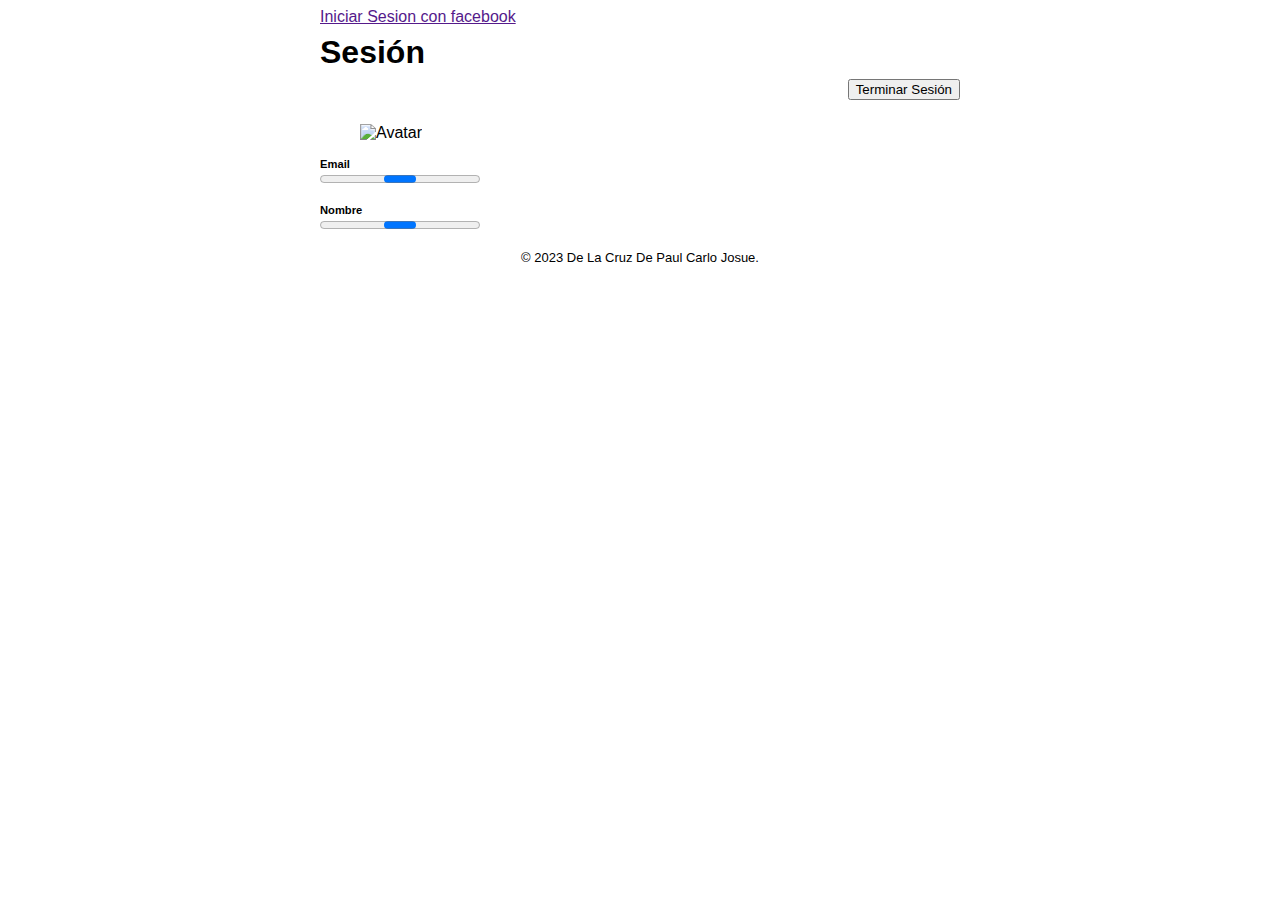
==== index.html @ 78bdda9b "Cambio" ====
<!DOCTYPE html>
<html lang="es">
<head>
  <meta charset="UTF-8">
  <meta name="viewport"
    content="width=device-width,
       initial-scale=1.0">
  <title>Sesión</title>

  <script
    src="https://www.gstatic.com/firebasejs/8.10.1/firebase-app.js">
    </script>
  
  <script
    src="https://www.gstatic.com/firebasejs/8.10.1/firebase-auth.js">
    </script>

  <script
    src="https://www.gstatic.com/firebasejs/8.10.1/firebase-firestore.js">
    </script>
  
  <script src="js/init.js">
  </script>
  <script type="module"
    src="cmp/me-nav.js">
    </script>
  <script type="module"
    src="cmp/me-footer.js">
    </script>
  <script type="module"
    src="cmp/me-progreso.js">
    </script>
  <link rel="stylesheet"
    href="css/estilos.css">
</head>
<body>
 <form name="forma">
    <me-nav>
        <a class="nav-facebook" href="">Iniciar Sesion con facebook</a>
    </me-nav>
    <header>
      <h1>Sesión</h1>
      <div class="herramientas">
        <button
          type="button"
          name="terminarSesión">
          Terminar Sesión
        </button>
      </div>
    </header>
    <figure>
      <img id="avatar" src=""
        alt="Avatar">
    </figure>
    <p>
      <label>
        Email
        <output name="email">
          <me-progreso>
          </me-progreso>
        </output>
      </label>
    </p>
    <p>
      <label>
        Nombre
        <output name="nombre">
          <me-progreso>
          </me-progreso>
        </output>
      </label>
    </p>
    <me-footer></me-footer>
  </form>
  <script type="module"
    src="js/CtrlIniciarSesion.js">
    </script>
</body>
</html>
---- css/estilos.css ----
@import "me-nav.css";
@import "me-footer.css";
@import "listas.css";

:root {
  font-family: sans-serif;
  --col-active: #4646462c;
  --color-header: white;
  --colorMiNav: white;
}

body {
  max-width: 640px;
  margin: 0 auto;
  padding: 0.5rem;
}

header {
  position: -webkit-sticky;
  position: sticky;
  top: 0;
  background-color:
    var(--color-header);
}

.herramientas {
  display: flex;
  flex-flow: wrap;
  align-items: center;
  align-content: flex-end;
  justify-content: flex-end;
  margin-top: 0.5rem;
  padding-bottom: 0.5rem;
  gap: 0.5rem;
}

header input {
  flex-grow: 1;
}

h1 {
  margin: 0.5rem 0;
}

figure img {
  max-width: 100%;
}

legend,
p label {
  display: block;
  font-weight: bold;
  font-size: 0.7rem;
}

p label>* {
  display: block;
  font-weight: normal;
  font-size: 1rem;
  box-sizing: border-box;
  width: 100%;
}
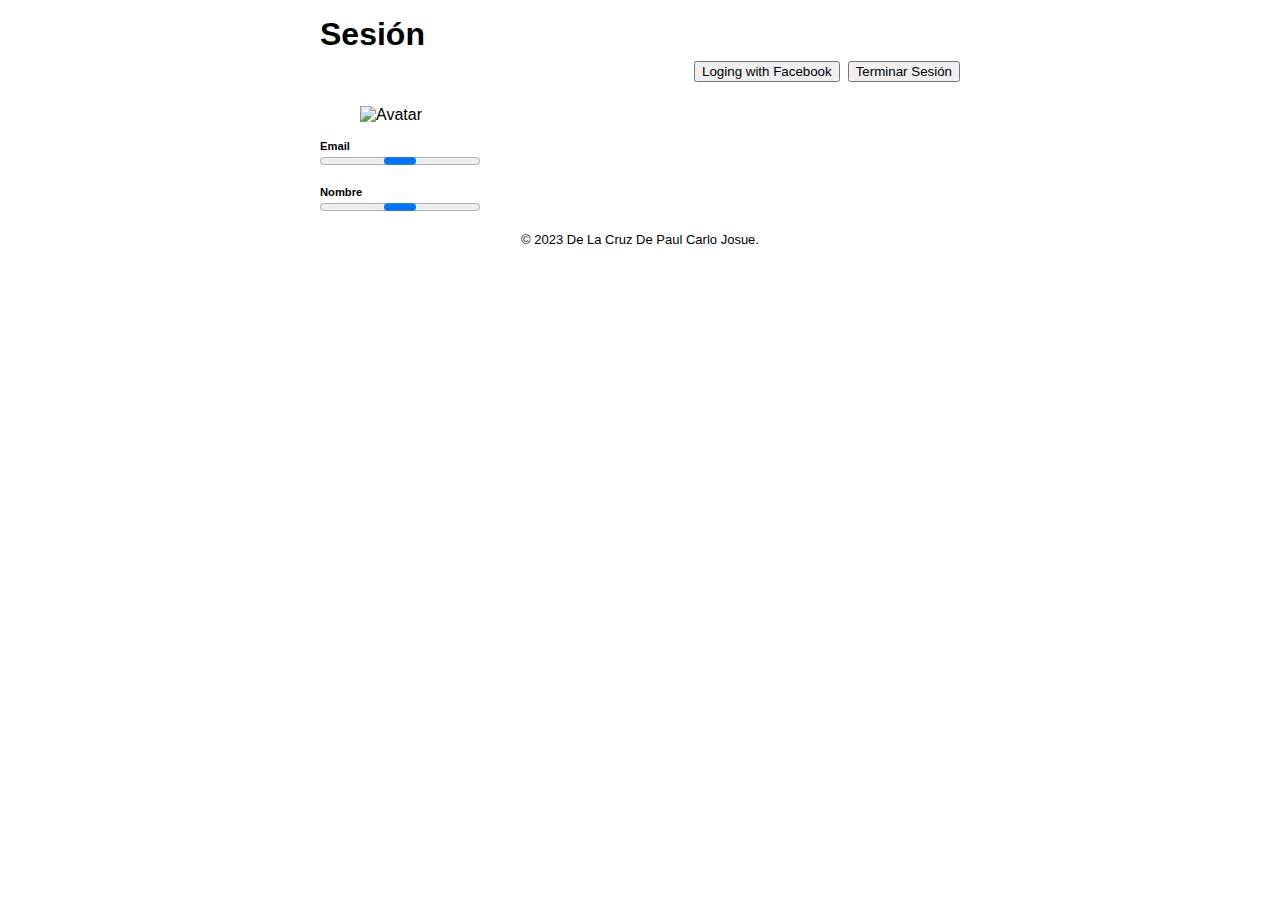
==== commit 6dda0fe4: "Cambio" ====
--- a/index.html
+++ b/index.html
@@ -35,12 +35,11 @@
 </head>
 <body>
  <form name="forma">
-    <me-nav>
-        <a class="nav-facebook" href="">Iniciar Sesion con facebook</a>
-    </me-nav>
+    <me-nav></me-nav>
     <header>
       <h1>Sesión</h1>
       <div class="herramientas">
+        <button type="button" id="logingFacebook">Loging with Facebook</button>
         <button
           type="button"
           name="terminarSesión">
